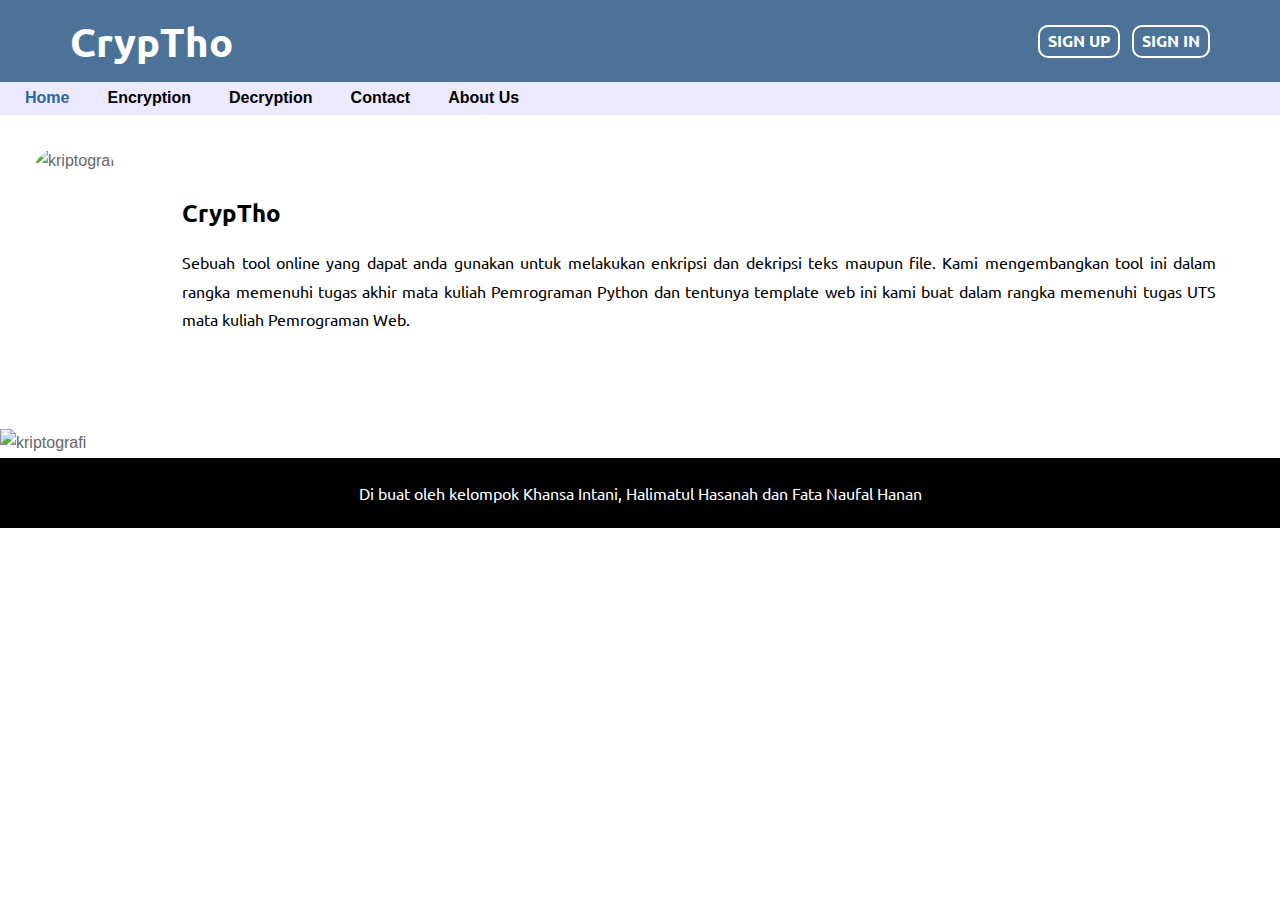
==== index.html @ cd3f89cc "Rename index .html to index.html" ====
<!DOCTYPE html>
<html style="font-size: 16px;">
  <head>
    <meta name="viewport" content="width=device-width, initial-scale=0.0">
    <meta charset="utf-8">
    <title>Home</title>
    <link rel="stylesheet" href="" media="screen">
    <link rel="stylesheet" href="style.css" media="screen">
    <link rel="stylesheet" href="https://fonts.googleapis.com/css?family=Roboto:100,100i,300,300i,400,400i,500,500i,700,700i,900,900i|Open+Sans:300,300i,400,400i,600,600i,700,700i,800,800i">
    <link rel="stylesheet" href="https://fonts.googleapis.com/css?family=Ubuntu:300,300i,400,400i,500,500i,700,700i">
  </head>
  <body>
    <header class="header">
      <nav class="container inner-nav u-base-color">
        <div class="logo">
          <h1 class="logo-text">CrypTho</h1> 
        </div>
        <div class="button-side text-ubuntu">
          <a href="Sign-Up.html">SIGN UP</a>
          <a href="Sign-In.html">SIGN IN</a>
        </div>
      </nav>
      <nav class="container nav-menu">
        <div class="menu">
          <ul>
            <li><a class="active" href="#" >Home</a>
            </li>
            <li><a href="#" >Encryption</a>
            </li>
            <li><a href="#" >Decryption</a>
            </li>
            <li><a href="#" >Contact</a>
            </li>
            <li><a href="#" >About Us</a>
            </li>
          </ul>
        </div>
      </nav>
    </header>
    <section class="container">
      <div class="main-body">
        <img class="display-image" src="https://image.freepik.com/free-vector/mobile-encryption-concept-illustration_114360-5144.jpg" alt="kriptografi" data-image-width="1280" data-image-height="1262">
        <div class="rich-text">
          <div class="text-box text-ubuntu dark-text">
            <h2>CrypTho
            </h2>
            <p style="text-align: justify;">Sebuah tool online yang dapat anda gunakan untuk melakukan enkripsi dan dekripsi teks maupun file. Kami mengembangkan tool ini dalam rangka memenuhi tugas akhir mata kuliah Pemrograman Python dan tentunya template web ini kami buat dalam rangka memenuhi tugas UTS mata kuliah Pemrograman Web.
            </p>
          </div>
        </div>
        <img class="background-image" src="https://cdn.pixabay.com/photo/2018/05/31/10/07/network-3443547_960_720.jpg" alt="kriptografi">
      </div>
    </section>
    <footer class="footer"><div class="light-text text-ubuntu">
        <p class="">Di buat oleh kelompok Khansa Intani, Halimatul Hasanah dan Fata Naufal Hanan</p>
      </div></footer>
  </body>
</html>
---- style.css ----
body, html{
  height:100%;
  margin:0;
  font-size:16px;
  font-family:"Lato", sans-serif;
  font-weight:400;
  line-height:1.8em;
  color:#666;
}
.header {
  display: block;
  background-color: tomato;
}
.footer {
  display: block;
  background-color: black;
  margin-top: 0;
  padding: 0.3rem 2rem;
  text-align: center;
}
.container {
  display: flex;
  margin: 0;
  padding: 0;
  max-width: 100%;
}
@import url("https://fonts.googleapis.com/css2?family=Ubuntu:wght@300;400;500;700;900&display=swap");
.logo-text {
  text-align: left;
  vertical-align: middle;
  font-size: 40px;
  font-family: "Ubuntu", sans-serif;
  color: white;
}
.text-ubuntu {
  font-family: "Ubuntu", sans-serif;
}
.logo {
  margin-left: 1rem;
  width: 75%;
  max-height: 6rem;
}
.inner-nav {
  flex: 1;
  justify-content: center;
  align-items: center;
}
.u-header {
  min-width: auto;
  margin-top: auto;
  background-color: white;
  display: flex;
}
.button-side {
  margin-right: 0;
  justify-content: right;
  margin-right: 1rem;
}
.button-side a {
  text-align: center;
  font-weight: bold;
  color: white;
  display: inline-block;
  border-style: solid;
  border-width: 2px;
  border-color: white;
  border-radius: 10px;
  padding-right: 0.5rem; padding-left: 00.5rem;
}
.row {
  background-color: yellow;
  display: flex;
  width: auto;
  text-align: right;
}

nav {
  width: auto;
  display: block;
  align-items: center;
  margin: 0;
  padding: 0 2rem;
}
nav ul {
  display: flex;
  padding: 0;
  list-style-type: none;
  margin: 2px;
}

nav a {
  color: black;
  text-decoration: none;
  margin-left: 0.5rem;
}

nav a.active {
  color: #2b67a0;
}
.nav-menu {
  background-color: rgb(237, 233, 255);
}
.menu a {
  font-weight: bold;
  padding: 10px 15px;
}
.row {
  align-items: flex-start;
  margin: auto;
}
.col {
  flex: initial;
}
.display-image {
  display: flex;
  width: auto;
  height: 250px;
  border-radius: 30px;
  float: left;
  margin: 2rem;
}
.rich-text {
  display: flex ;
  margin: 2rem;
  height: 250px;
}
.rich-text .text-box {
  display: block;
  padding: 2rem;
}
.background-image {
  position: relative;
  display: block;
  width: 100%;
  height: auto;
  margin-top: 2rem;
  margin-bottom: 0;
}
.main-body {
  display: block;
  flex: 2;
  margin-bottom: 0;
}


/* warna */
.u-base-color {
  background-color: #4c7397;
}
.light-text {
  color: white;
}
.dark-text {
  color: black;
}
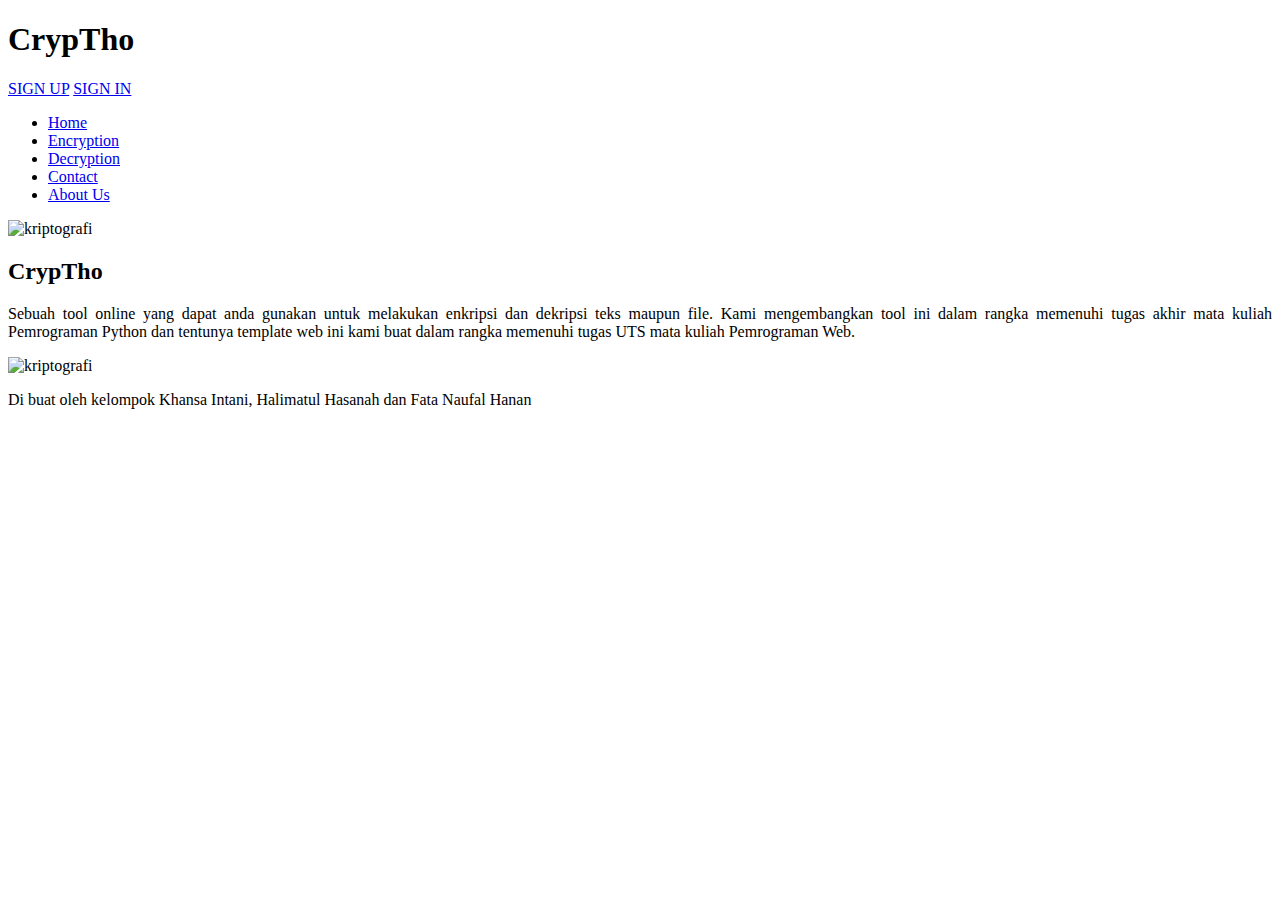
==== commit 86871543: "Update index.html" ====
--- a/index.html
+++ b/index.html
@@ -1,12 +1,10 @@
 <!DOCTYPE html>
-<html style="font-size: 16px;">
+<html lang="en">
   <head>
-    <meta name="viewport" content="width=device-width, initial-scale=0.0">
-    <meta charset="utf-8">
+    <meta name="viewport" content="width=device-width initial-scale=1.0">
+    <meta charset="UTF-8">
     <title>Home</title>
-    <link rel="stylesheet" href="" media="screen">
-    <link rel="stylesheet" href="style.css" media="screen">
-    <link rel="stylesheet" href="https://fonts.googleapis.com/css?family=Roboto:100,100i,300,300i,400,400i,500,500i,700,700i,900,900i|Open+Sans:300,300i,400,400i,600,600i,700,700i,800,800i">
+    <link rel="stylesheet" href="Home-end2-Copy.css" media="screen">
     <link rel="stylesheet" href="https://fonts.googleapis.com/css?family=Ubuntu:300,300i,400,400i,500,500i,700,700i">
   </head>
   <body>
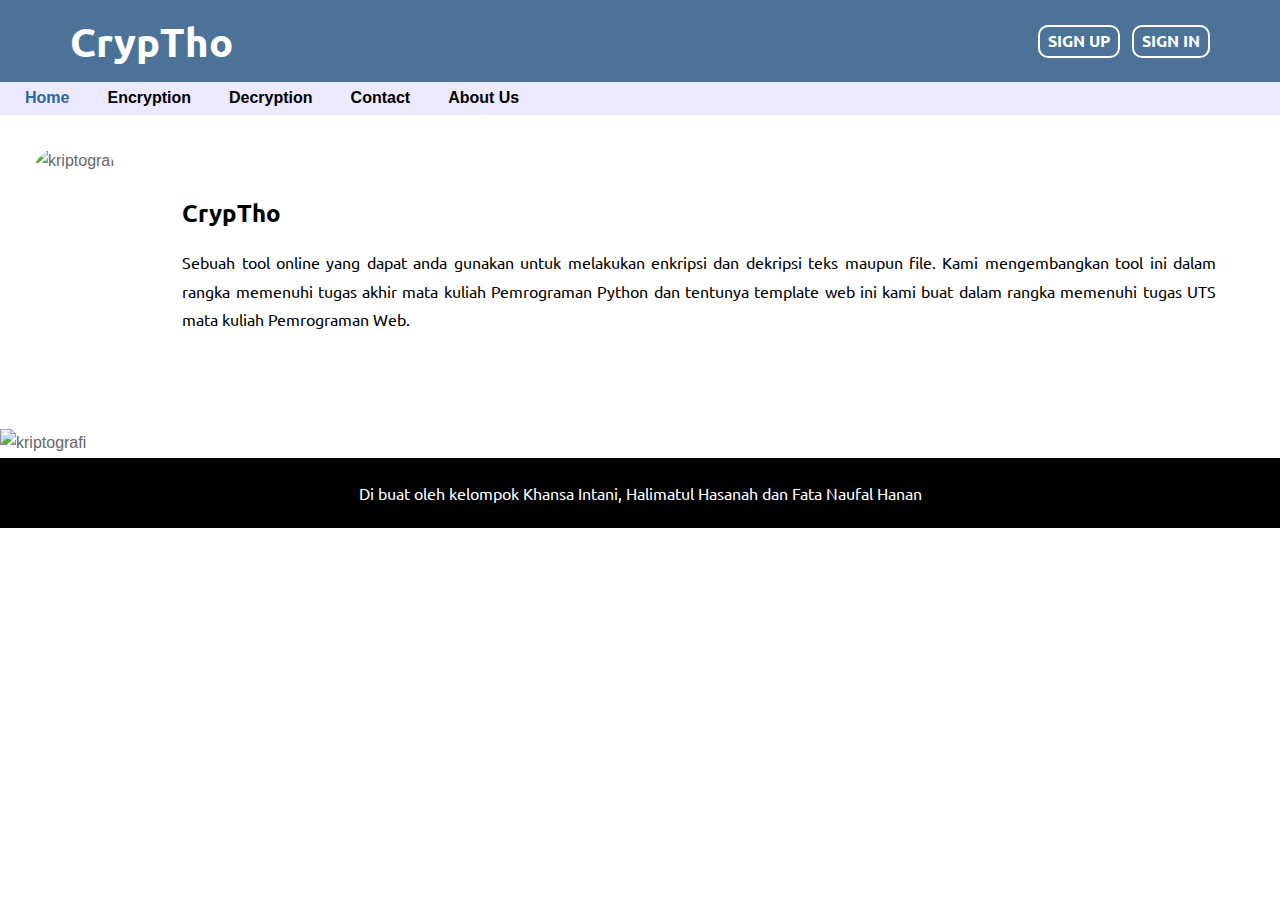
==== commit 5335480b: "Update index.html" ====
--- a/index.html
+++ b/index.html
@@ -4,7 +4,7 @@
     <meta name="viewport" content="width=device-width initial-scale=1.0">
     <meta charset="UTF-8">
     <title>Home</title>
-    <link rel="stylesheet" href="Home-end2-Copy.css" media="screen">
+    <link rel="stylesheet" href="style.css" media="screen">
     <link rel="stylesheet" href="https://fonts.googleapis.com/css?family=Ubuntu:300,300i,400,400i,500,500i,700,700i">
   </head>
   <body>
--- a/style.css
+++ b/style.css
@@ -0,0 +1,155 @@
+body, html{
+  height:100%;
+  margin:0;
+  font-size:16px;
+  font-family:"Lato", sans-serif;
+  font-weight:400;
+  line-height:1.8em;
+  color:#666;
+}
+.header {
+  display: block;
+  background-color: tomato;
+}
+.footer {
+  display: block;
+  background-color: black;
+  margin-top: 0;
+  padding: 0.3rem 2rem;
+  text-align: center;
+}
+.container {
+  display: flex;
+  margin: 0;
+  padding: 0;
+  max-width: 100%;
+}
+@import url("https://fonts.googleapis.com/css2?family=Ubuntu:wght@300;400;500;700;900&display=swap");
+.logo-text {
+  text-align: left;
+  vertical-align: middle;
+  font-size: 40px;
+  font-family: "Ubuntu", sans-serif;
+  color: white;
+}
+.text-ubuntu {
+  font-family: "Ubuntu", sans-serif;
+}
+.logo {
+  margin-left: 1rem;
+  width: 75%;
+  max-height: 6rem;
+}
+.inner-nav {
+  flex: 1;
+  justify-content: center;
+  align-items: center;
+}
+.u-header {
+  min-width: auto;
+  margin-top: auto;
+  background-color: white;
+  display: flex;
+}
+.button-side {
+  margin-right: 0;
+  justify-content: right;
+  margin-right: 1rem;
+}
+.button-side a {
+  text-align: center;
+  font-weight: bold;
+  color: white;
+  display: inline-block;
+  border-style: solid;
+  border-width: 2px;
+  border-color: white;
+  border-radius: 10px;
+  padding-right: 0.5rem; padding-left: 00.5rem;
+}
+.row {
+  background-color: yellow;
+  display: flex;
+  width: auto;
+  text-align: right;
+}
+
+nav {
+  width: auto;
+  display: block;
+  align-items: center;
+  margin: 0;
+  padding: 0 2rem;
+}
+nav ul {
+  display: flex;
+  padding: 0;
+  list-style-type: none;
+  margin: 2px;
+}
+
+nav a {
+  color: black;
+  text-decoration: none;
+  margin-left: 0.5rem;
+}
+
+nav a.active {
+  color: #2b67a0;
+}
+.nav-menu {
+  background-color: rgb(237, 233, 255);
+}
+.menu a {
+  font-weight: bold;
+  padding: 10px 15px;
+}
+.row {
+  align-items: flex-start;
+  margin: auto;
+}
+.col {
+  flex: initial;
+}
+.display-image {
+  display: flex;
+  width: auto;
+  height: 250px;
+  border-radius: 30px;
+  float: left;
+  margin: 2rem;
+}
+.rich-text {
+  display: flex ;
+  margin: 2rem;
+  height: 250px;
+}
+.rich-text .text-box {
+  display: block;
+  padding: 2rem;
+}
+.background-image {
+  position: relative;
+  display: block;
+  width: 100%;
+  height: auto;
+  margin-top: 2rem;
+  margin-bottom: 0;
+}
+.main-body {
+  display: block;
+  flex: 2;
+  margin-bottom: 0;
+}
+
+
+/* warna */
+.u-base-color {
+  background-color: #4c7397;
+}
+.light-text {
+  color: white;
+}
+.dark-text {
+  color: black;
+}
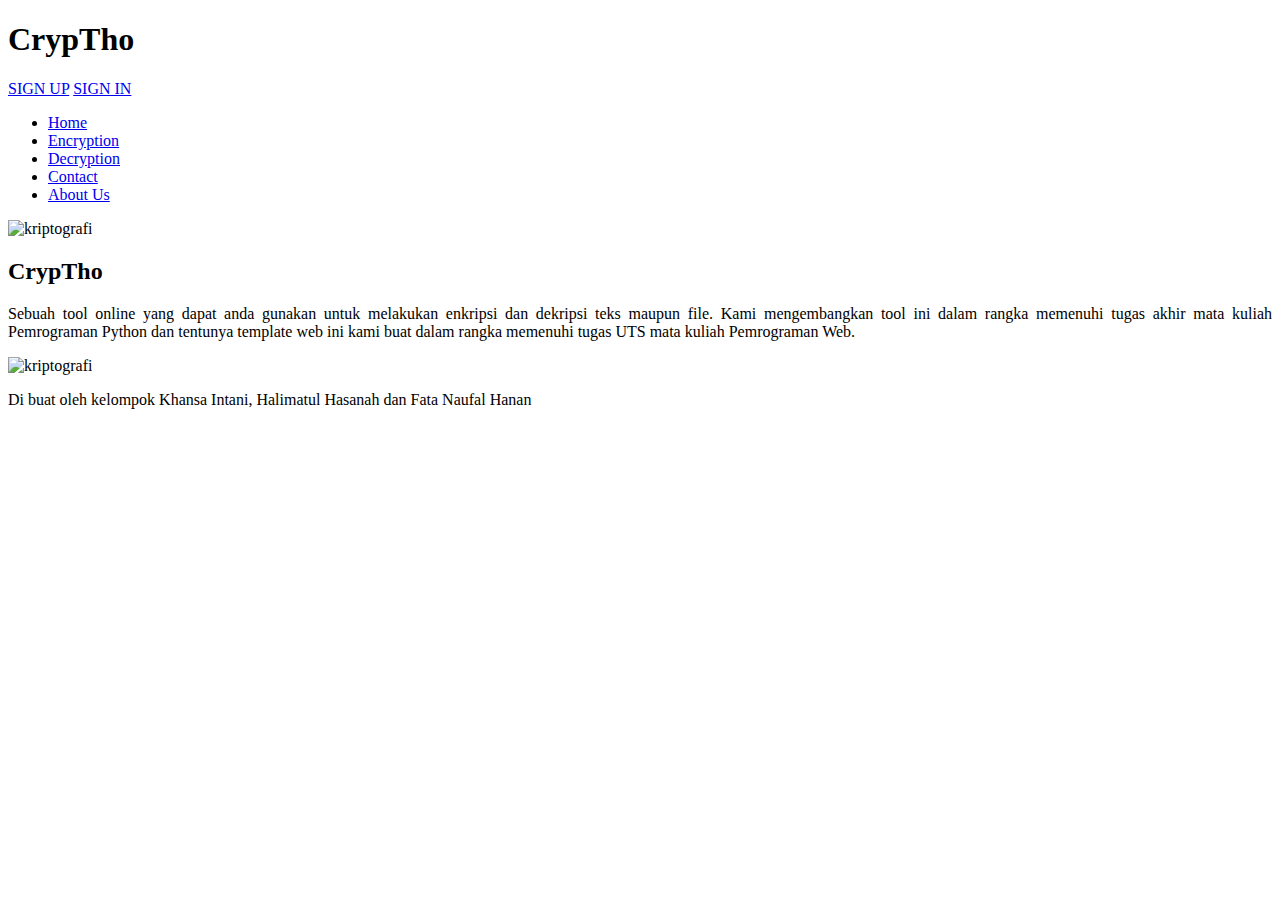
==== commit 803480e5: "Update index.html" ====
--- a/index.html
+++ b/index.html
@@ -1,10 +1,10 @@
 <!DOCTYPE html>
 <html lang="en">
   <head>
-    <meta name="viewport" content="width=device-width initial-scale=1.0">
+    <meta name="viewport" content="width=device-width, initial-scale=1.0">
     <meta charset="UTF-8">
     <title>Home</title>
-    <link rel="stylesheet" href="style.css" media="screen">
+    <link rel="stylesheet" href="https://github.com/deltaphiro/UTS_Pemrograman_web/blob/018a27673f3e1df43f61c1ba916a79280e6b351f/style.css" media="screen">
     <link rel="stylesheet" href="https://fonts.googleapis.com/css?family=Ubuntu:300,300i,400,400i,500,500i,700,700i">
   </head>
   <body>
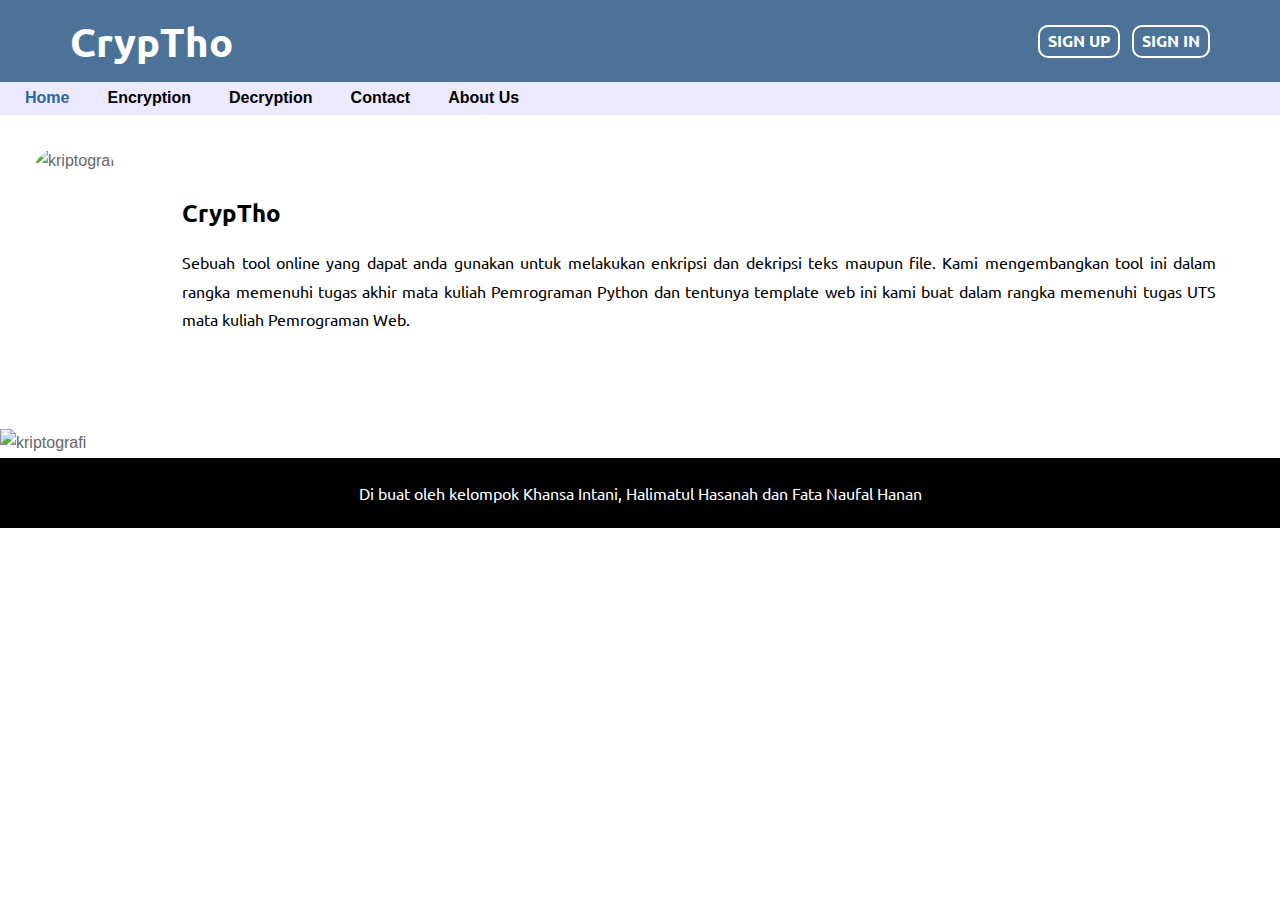
==== commit c5d82249: "Update index.html" ====
--- a/index.html
+++ b/index.html
@@ -4,7 +4,7 @@
     <meta name="viewport" content="width=device-width, initial-scale=1.0">
     <meta charset="UTF-8">
     <title>Home</title>
-    <link rel="stylesheet" href="https://github.com/deltaphiro/UTS_Pemrograman_web/blob/018a27673f3e1df43f61c1ba916a79280e6b351f/style.css" media="screen">
+    <link rel="stylesheet" href="home.css" media="screen">
     <link rel="stylesheet" href="https://fonts.googleapis.com/css?family=Ubuntu:300,300i,400,400i,500,500i,700,700i">
   </head>
   <body>
--- a/home.css
+++ b/home.css
@@ -0,0 +1,155 @@
+body, html{
+  height:100%;
+  margin:0;
+  font-size:16px;
+  font-family:"Lato", sans-serif;
+  font-weight:400;
+  line-height:1.8em;
+  color:#666;
+}
+.header {
+  display: block;
+  background-color: tomato;
+}
+.footer {
+  display: block;
+  background-color: black;
+  margin-top: 0;
+  padding: 0.3rem 2rem;
+  text-align: center;
+}
+.container {
+  display: flex;
+  margin: 0;
+  padding: 0;
+  max-width: 100%;
+}
+@import url("https://fonts.googleapis.com/css2?family=Ubuntu:wght@300;400;500;700;900&display=swap");
+.logo-text {
+  text-align: left;
+  vertical-align: middle;
+  font-size: 40px;
+  font-family: "Ubuntu", sans-serif;
+  color: white;
+}
+.text-ubuntu {
+  font-family: "Ubuntu", sans-serif;
+}
+.logo {
+  margin-left: 1rem;
+  width: 75%;
+  max-height: 6rem;
+}
+.inner-nav {
+  flex: 1;
+  justify-content: center;
+  align-items: center;
+}
+.u-header {
+  min-width: auto;
+  margin-top: auto;
+  background-color: white;
+  display: flex;
+}
+.button-side {
+  margin-right: 0;
+  justify-content: right;
+  margin-right: 1rem;
+}
+.button-side a {
+  text-align: center;
+  font-weight: bold;
+  color: white;
+  display: inline-block;
+  border-style: solid;
+  border-width: 2px;
+  border-color: white;
+  border-radius: 10px;
+  padding-right: 0.5rem; padding-left: 00.5rem;
+}
+.row {
+  background-color: yellow;
+  display: flex;
+  width: auto;
+  text-align: right;
+}
+
+nav {
+  width: auto;
+  display: block;
+  align-items: center;
+  margin: 0;
+  padding: 0 2rem;
+}
+nav ul {
+  display: flex;
+  padding: 0;
+  list-style-type: none;
+  margin: 2px;
+}
+
+nav a {
+  color: black;
+  text-decoration: none;
+  margin-left: 0.5rem;
+}
+
+nav a.active {
+  color: #2b67a0;
+}
+.nav-menu {
+  background-color: rgb(237, 233, 255);
+}
+.menu a {
+  font-weight: bold;
+  padding: 10px 15px;
+}
+.row {
+  align-items: flex-start;
+  margin: auto;
+}
+.col {
+  flex: initial;
+}
+.display-image {
+  display: flex;
+  width: auto;
+  height: 250px;
+  border-radius: 30px;
+  float: left;
+  margin: 2rem;
+}
+.rich-text {
+  display: flex ;
+  margin: 2rem;
+  height: 250px;
+}
+.rich-text .text-box {
+  display: block;
+  padding: 2rem;
+}
+.background-image {
+  position: relative;
+  display: block;
+  width: 100%;
+  height: auto;
+  margin-top: 2rem;
+  margin-bottom: 0;
+}
+.main-body {
+  display: block;
+  flex: 2;
+  margin-bottom: 0;
+}
+
+
+/* warna */
+.u-base-color {
+  background-color: #4c7397;
+}
+.light-text {
+  color: white;
+}
+.dark-text {
+  color: black;
+}
